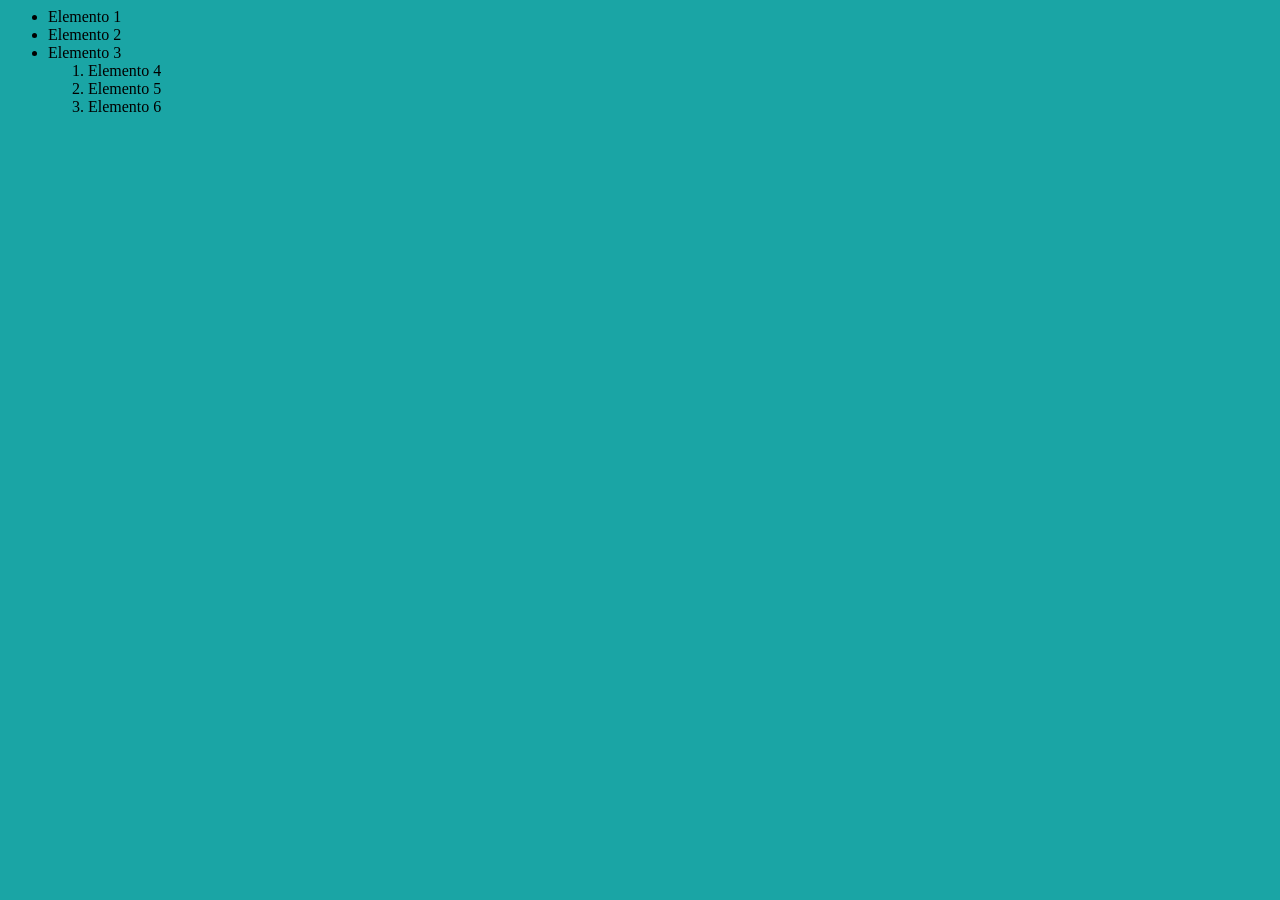
==== index.html @ aae8b6ef "Agregamos index.html" ====
<html>
	<head>
		<title>
			
		</title>
	</head>
	
	<body bgcolor="#1aa5a5">
		<ul type="Disk">
			<li> Elemento 1
			<li> Elemento 2
			<li> Elemento 3
			<ol Type="1">
				<li> Elemento 4
				<li> Elemento 5
				<li> Elemento 6
			</ol>
		</ul>
		

	</body>
	
</html>
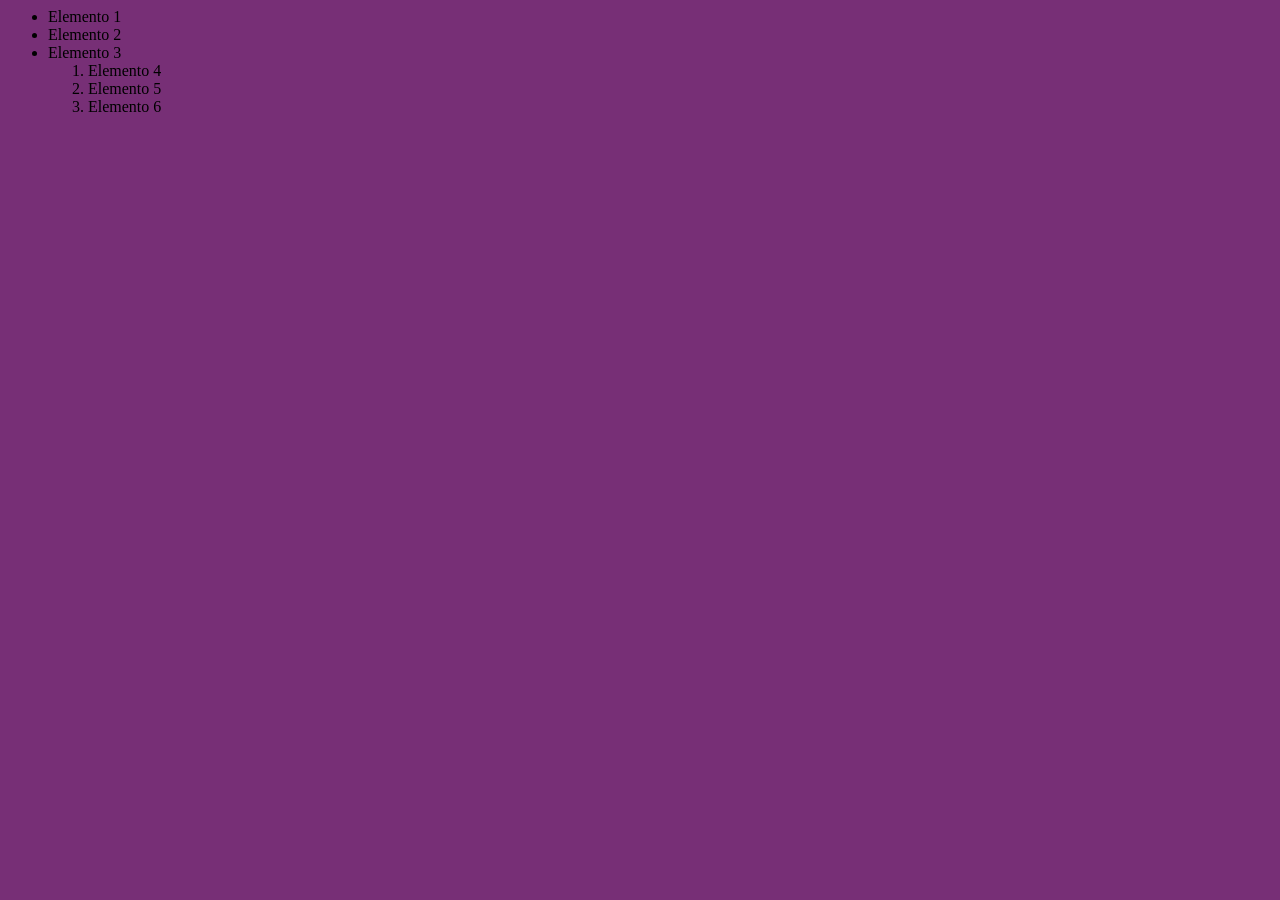
==== commit f52ab619: "Le cambiamos el color al body" ====
--- a/index.html
+++ b/index.html
@@ -1,11 +1,11 @@
 <html>
 	<head>
 		<title>
-			
+			Hola, esto es una prueba
 		</title>
 	</head>
 	
-	<body bgcolor="#1aa5a5">
+	<body bgcolor="#772f76">
 		<ul type="Disk">
 			<li> Elemento 1
 			<li> Elemento 2
